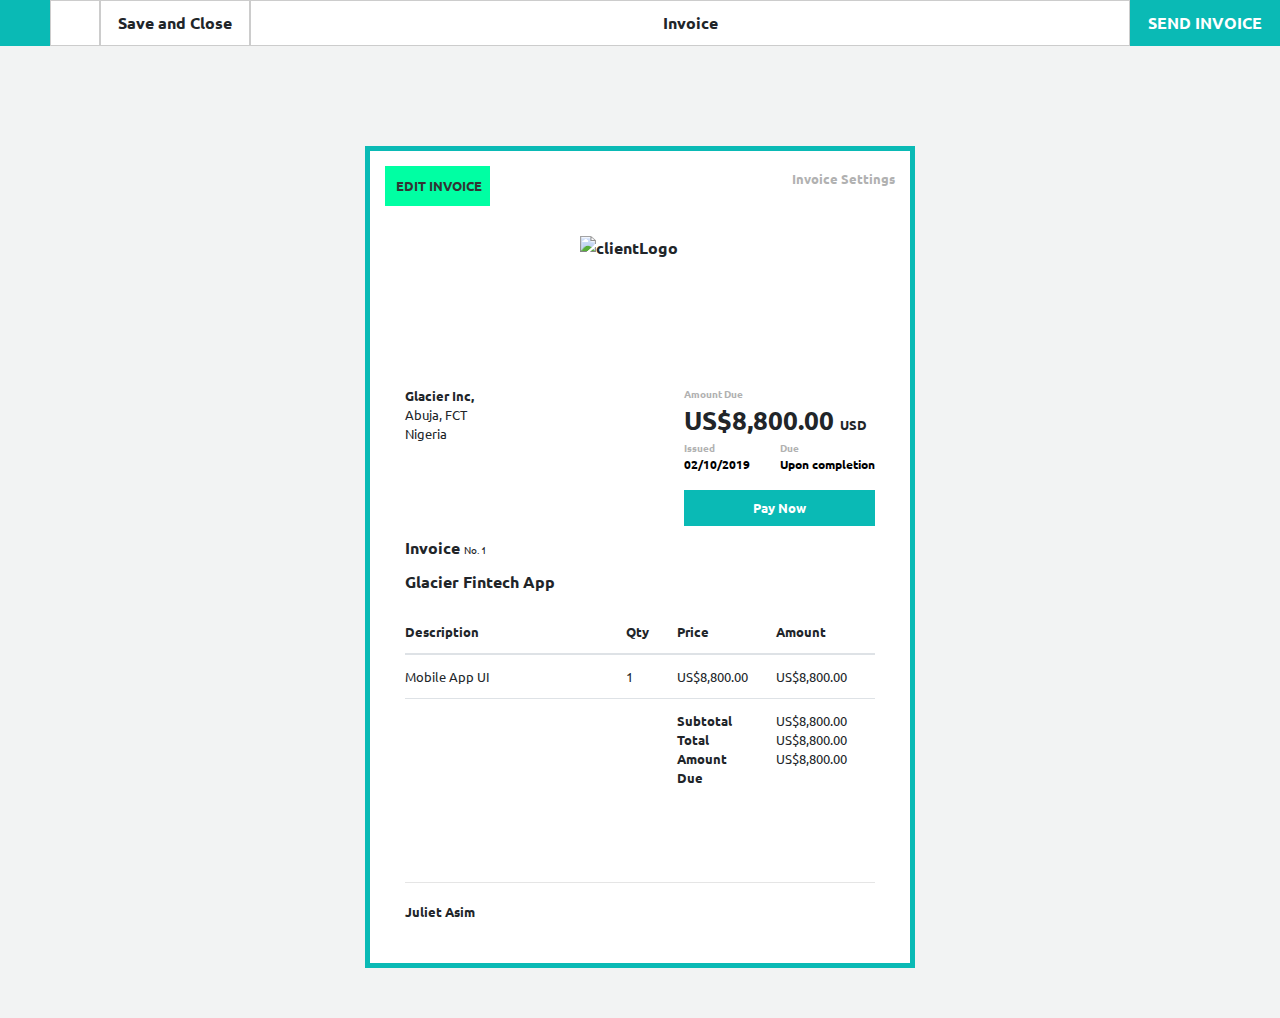
==== sendInvoice.html @ ba800b9f "Fixed the border radius to make buttons uniform" ====
<!-- Built by @PN and his amazing team @Henry Teejay @Aphatheology @AdemiAde @Praise Inua -->

<!doctype html>
<html lang="en">
  <head>
    <!-- Required meta tags -->
    <meta charset="utf-8">
    <meta name="viewport" content="width=device-width, initial-scale=1, shrink-to-fit=no">

    <!-- Bootstrap CSS -->
    <link rel="stylesheet" href="https://stackpath.bootstrapcdn.com/bootstrap/4.3.1/css/bootstrap.min.css" integrity="sha384-ggOyR0iXCbMQv3Xipma34MD+dH/1fQ784/j6cY/iJTQUOhcWr7x9JvoRxT2MZw1T" crossorigin="anonymous">

    <title>Send Invoice</title>
    
    <!-- Here are the internal styles we used for this project-->

    <!-- Some inline styles were used in order to save time and meet the deadline. This can be moved out later but care should be taken when doing so -->

    <style>
        @import url('https://fonts.googleapis.com/css?family=Ubuntu&display=swap');

        *{
            font-family: 'Ubuntu', sans-serif;
            font-weight: bold;
            margin: 0;}
        
        body{
            background-color: #F2F3F3;;
        }
        .container-a{
            display:flex;
            background: white;
            font-size: 0.8em !important;
            max-height: 60px;
        }

        /* .container-b{
            display:flex;
            background: white;
            border: 2px solid #0ABAB5;
            flex: 1;
            padding:10px auto 10px auto;
        } */
        .container-a > div{
            border: 1px solid #ccc;
            padding: 10px;
            text-align: center;
            font-size: 1rem;
        }
        .box-1{
            
            flex-flow: column wrap;
            flex-grow: 1;
        }
        
        .container-a>.box-2{
            flex:1;
            
        }
        
        .container-a>.box-3{
            flex:2;
            cursor: pointer;
            
        }
        .container-a>.box-4{
            flex:4;
            
        }
        .box-1:hover, .box-2:hover, .box-3:hover {
            background:#0ABAB5;
            transition: all 0.3s ease 0s;
            border-color: #0ABAB5;
            color: white;
            cursor: pointer;

        }
        .container-a>.box-5{
            flex:2; 
            background: #0ABAB5;
            cursor: pointer;
            border: none;
        }
        .container-a>.box-5:hover{
            background:  rgb(5, 128, 123);
            transition: all 0.3s ease 0s;
        }

        .sendInvoice {
            color: white;
            border: none;
            background:none;
            height: 100%;
            cursor: pointer;
        }

        img:hover{
            color: white;
        }

        .card {
            border: 0px
        }
        
        .mainContent {
            margin-left: 20px;
            margin-right: 20px;
            margin: auto;
            margin-top: 100px;
            max-width: 550px;
            position: relative;
            background: #FFFFFF;
            /* Secondary blue */

            border: 5px solid #0ABAB5;
            box-sizing: border-box;
        }
        
        .mainContentBelowLogo {
            margin-left: 20px;
            margin-right: 20px;
        }
        
        .topMenu {
            margin-left: auto;
            margin-right: auto;
            margin-top: 15px
        }

        .editInvoice {
            background-color: #00FFA3;
            color: #333333;
            font-weight: 700;
            border: none;
            border-radius: 0%;
            font-size: 0.8rem;
            padding-top: 10px;
            padding-bottom: 10px;
            max-width: 200px;
        }

        .editInvoice:hover {
            background-color: #03E493;
            color: #333333;
        }

        .invoiceSettings{
            color: #B1B1B1;
            font-size: 0.8em;
        }

        .invoiceSettings p{
            margin-top: auto;
            margin-bottom: auto;
        }
        
        .clientLogo {
            position: relative;
            width: 120px;
            height: 120px;
            margin: auto;
/*
            left: 610px;
            top: 390.5px;
*/
        }
        
        .addressAndPayment{
            margin: auto;
            font-size: 0.8em;
            margin-top: 30px;
        }
        
        .address {
            width: 99px;
            height: 77px;
            margin: auto;

        }
        
        .payment {
            max-width: 300px;
            font-weight: bold;
        }
        
        .issueDate {
            margin-right: 30px;
        }
        
        .paymentButton {
            font-style: normal;
            font-weight: bold;
            font-size: 1em;
            border: 0px;
            border-radius: 0px;
            line-height: 32px;
            text-align: center;
            background-color: #0ABAB5;
            color: #FFFFFF;
            padding: 2px;
        }
        
        .invoiceDetails {
            margin-left: auto;
            margin-right: auto;
        }


        th, td {
            padding-left: 0px !important;
            padding-right: 28px !important;
        }

        .table-card {
            width: 100%;
        }

        .card-body {
            margin: 0px;
            padding: 0px !important;
            width: 100%
        }

        .bottomSpace{
            margin-bottom: 50px;
        }

        .address{
            margin-right: 30px;
        }

        .menuForSmallScreens {
                display: none;
            }

        /* Media Queries to make things look better on mobile devices including switching the navbar to a more mobile friendly version */
        @media only screen and (max-width: 600px) {
            .mainContent{
                margin-top: 50px;
            }

            .addressCard{
                display: none;
            }

            .addressAndPayment.row {
                padding: 0% !important;
            }
            .payment{
                margin-left: auto !important;
                margin-right: auto !important;
                margin-bottom: 20px !important;
                width: 100% !important;
                max-width: 100% !important;
                 
            }

            .menuForLargeScreens {
                display: none;
            }

            .menuForSmallScreens {
                display: flex;
            }
        }
        
    </style>
    
  </head>
  <body style="margin-right: auto; margin-left: auto">
    <div class="pageBackground">
        <!-- So here we used two navbars cos we didn't have time to figure out how to build a responsive navbar that looks exactly like the design. The display is handled by media queries  -->

        <!-- This is the navbar for small screens -->
        <header class="container-a menuForSmallScreens">
                <div class="box-1" style="max-width: 50px">
                        <i class="fa fa-times" aria-hidden="true"></i>
                </div>
                <div class="box-2" style="max-width: 50px">
                    <i class="fa fa-chevron-left" aria-hidden="true"></i>
                </div>
        
                <div class="box-3">
                    Save
                </div>
                <div class="box-4">
                    Invoice
                </div>
                <div class="box-5">
                    <a href="#"><button class="sendInvoice">SEND</button></a>
                </div>
        </header>

        <!-- This is the navbar for large screens -->
        <header class="container-a menuForLargeScreens">
                <!-- <header> -->
                        <div class="box-1" style="max-width: 50px">
                                <i class="fa fa-times" aria-hidden="true"></i>
                        </div>
                        <div class="box-2" style="max-width: 50px">
                            <i class="fa fa-chevron-left" aria-hidden="true"></i>
                        </div>
                
                        <div class="box-3" style="max-width: 150px">
                            Save and Close
                        </div>
                        <div class="box-4">
                            Invoice
                        </div>
                        <div class="box-5" style="max-width: 150px">
                            <a href="#"><button class="sendInvoice">SEND INVOICE</button></a>
                        </div>

                        <!-- Our failed attempt at implementing it with bootstrap lol -->
                        
                        <!-- <nav class="navbar navbar-expand-lg navbar-light bg-light">
                            <a class="navbar-brand" href="#">Navbar</a>
                            <a class="navbar-brand">Invoice</a>
                            <button class="navbar-toggler" type="button" data-toggle="collapse" data-target="#navbarNavAltMarkup" aria-controls="navbarNavAltMarkup" aria-expanded="false" aria-label="Toggle navigation">
                              <span class="navbar-toggler-icon"></span>
                            </button>
                            <div class="collapse navbar-collapse" id="navbarNavAltMarkup">
                              <div class="navbar-nav">
                                <a class="nav-item nav-link active" href="#">Home <span class="sr-only">(current)</span></a>
                                <a class="nav-item nav-link" href="#">Features</a>
                                <a class="nav-item nav-link" href="#">Pricing</a>
                                <a class="nav-item nav-link disabled" href="#" tabindex="-1" aria-disabled="true">Disabled</a>
                              </div>
                            </div>
                          </nav> -->
                </header>

        <main>
            <div class=" container mainContent">
                <section>
                    <div class="row topMenu">
                        <button type="button" class="btn btn-sm editInvoice "><i class="fa fa-pencil" aria-hidden="true"></i>&nbsp;EDIT INVOICE</button>
                        <div class="ml-auto"><a class="invoiceSettings" href=""><p><i class="fas fa-cog"></i> Invoice Settings</a></p></div>
                    </div>
                </section>

                <section >
                    <div class="row" style="margin-top: 30px">
                            <img src="https://res.cloudinary.com/nxcloud/image/upload/v1570633061/Lancer/Mask_Group_x8xuki.svg" alt="clientLogo" class="clientLogo">
                    </div>
                </section>

                <section class="mainContentBelowLogo">
                    <section>
                    
                    <div class="addressAndPayment row">
                        <div class="card addressCard" style="font-weight: normal">
                            <div style="font-weight: bold">Glacier Inc,</div>
                            Abuja, FCT<br>
                            Nigeria
                        </div>

                        <div class="card payment ml-auto">
                            <div style="font-size: 0.8em; color: #B1B1B1">Amount Due</div>

                            <div class="Amount" style="font-size: 2em; font-weight: bold">US$8,800.00 <span style="font-size: 0.5em">USD</span></div>

                            <div>
                                <div class="issueDate float-left">
                                    <div style="font-size: 0.8em; color: #B1B1B1">Issued <p style="font-size: 1.2em; color: black">02/10/2019</p></div>
                                </div>

                                <div class="dueDate float-left">
                                    <div style="font-size: 0.8em; color: #B1B1B1">Due<p style="font-size: 1.2em; color: black">Upon completion</p></div>
                                </div>
                            </div>

                            <button type="button" class="btn btn-primary paymentButton">Pay Now</button>
                        </div>
                    </div>
                    
                    </section>

                <section class="invoiceDetails row">
                    <div class=" table-card" style="margin-top: 10px">
                        <div class="">
                            Invoice <span style="font-weight: normal; font-size: 0.6em">No. 1</span> <p class="serviceRendered" style="margin-top: 10px">Glacier Fintech App</p>
                        </div>
                        <div class="tableSection" style="font-size: 0.8em; width: 100%; overflow-x: scroll">
                            <table class="table">
                              <thead>
                                <tr style="border-top-style: hidden">
                                  <th style="width: 70%">Description</th>
                                  <th scope="col">Qty</th>
                                  <th scope="col">Price</th>
                                  <th scope="col">Amount</th>
                                </tr>
                              </thead>
                              <tbody>
                                <tr scope="row">
                                  <td style="font-weight:normal">Mobile App UI</td>
                                  <td style="font-weight:normal">1</td>
                                  <td style="font-weight:normal">US$8,800.00</td>
                                  <td style="font-weight:normal">US$8,800.00</td>
                                </tr>
                                <tr scope="row">
                                    <td></td>
                                    <td></td>
                                    <td style="font-weight:bold">Subtotal<br>Total<br>Amount Due
                                    </td>
                                    <td style="font-weight:normal">US$8,800.00<br>US$8,800.00<br>US$8,800.00</td>
                                </tr>
                              </tbody>
                            </table>
                            <div style="min-height: 50px"></div>
                        </div>
                        <hr>
                        <span style="font-size: 0.8em;">Juliet Asim</span>
                        <div style="margin-bottom: 40px"></div>
                    </div>
                </section>

                <section class="footer"></section>
                </section>
            </div>
        </main>

        <footer>
            <div class="bottomSpace"></div>
        </footer>
    </div>
    <!-- Font Awesome -->
    <script src="https://kit.fontawesome.com/6d241bcdf9.js" crossorigin="anonymous"></script>
    <!-- Optional JavaScript -->
    <!-- jQuery first, then Popper.js, then Bootstrap JS -->
    <script src="https://code.jquery.com/jquery-3.3.1.slim.min.js" integrity="sha384-q8i/X+965DzO0rT7abK41JStQIAqVgRVzpbzo5smXKp4YfRvH+8abtTE1Pi6jizo" crossorigin="anonymous"></script>
    <script src="https://cdnjs.cloudflare.com/ajax/libs/popper.js/1.14.7/umd/popper.min.js" integrity="sha384-UO2eT0CpHqdSJQ6hJty5KVphtPhzWj9WO1clHTMGa3JDZwrnQq4sF86dIHNDz0W1" crossorigin="anonymous"></script>
    <script src="https://stackpath.bootstrapcdn.com/bootstrap/4.3.1/js/bootstrap.min.js" integrity="sha384-JjSmVgyd0p3pXB1rRibZUAYoIIy6OrQ6VrjIEaFf/nJGzIxFDsf4x0xIM+B07jRM" crossorigin="anonymous"></script>
  </body>
</html>
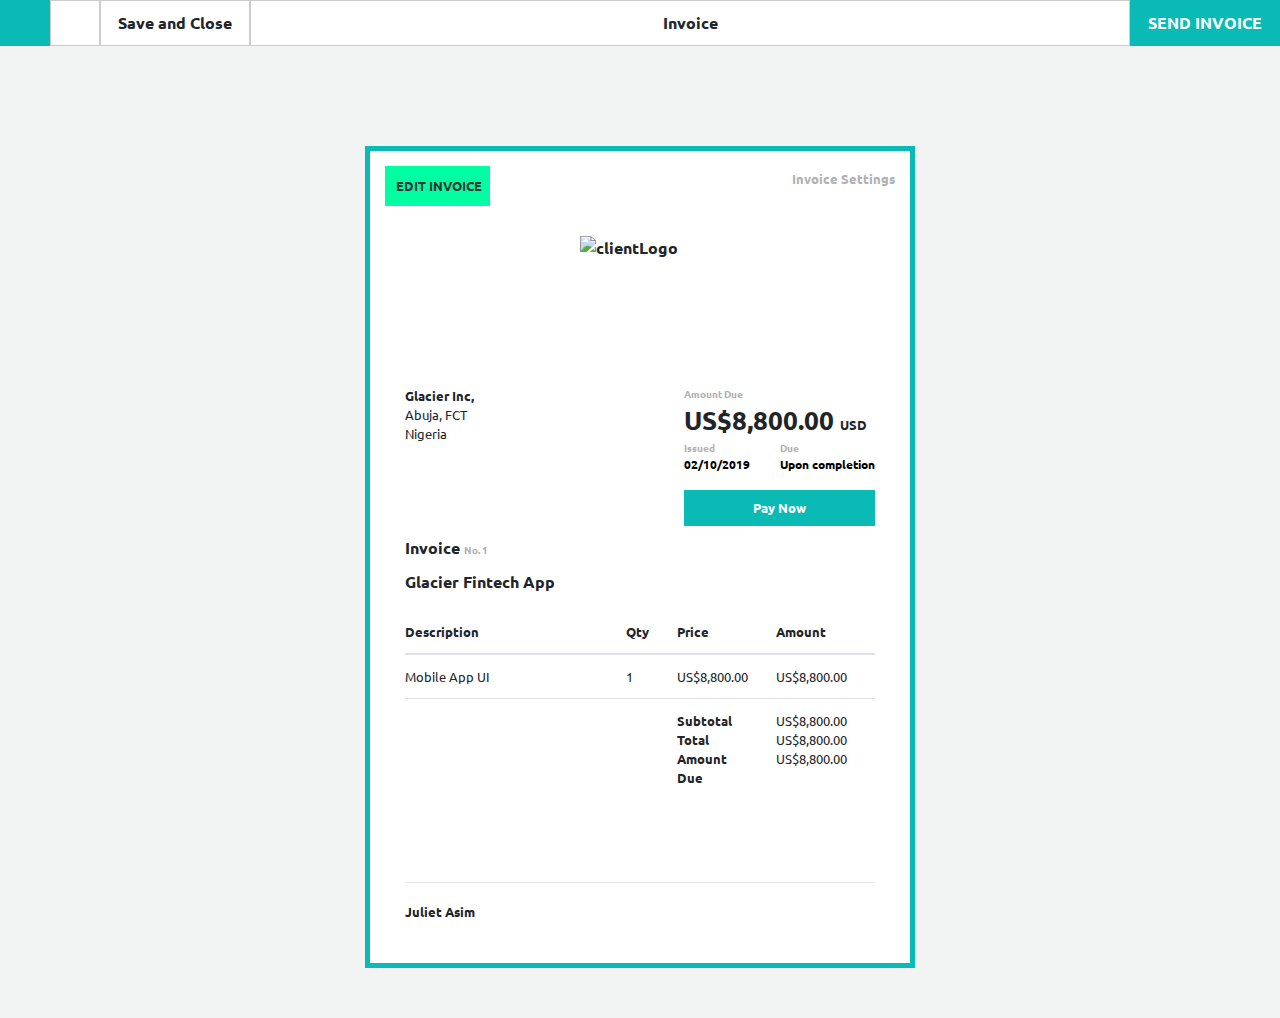
==== commit 2b065d5c: "Minor UI fixes" ====
--- a/sendInvoice.html
+++ b/sendInvoice.html
@@ -48,14 +48,19 @@
             font-size: 1rem;
         }
         .box-1{
-            
+            color: #C4C4C4;
             flex-flow: column wrap;
             flex-grow: 1;
+            color: #C4C4C4;
         }
         
         .container-a>.box-2{
             flex:1;
+            color: #C4C4C4;
+<<<<<<< HEAD
+=======
             
+>>>>>>> c2908fb44c0828c1583b8862d5ba11769d4433a0
         }
         
         .container-a>.box-3{
@@ -379,7 +384,7 @@
                 <section class="invoiceDetails row">
                     <div class=" table-card" style="margin-top: 10px">
                         <div class="">
-                            Invoice <span style="font-weight: normal; font-size: 0.6em">No. 1</span> <p class="serviceRendered" style="margin-top: 10px">Glacier Fintech App</p>
+                            Invoice <span style="font-weight: bold; font-size: 0.6em; color: #B1B1B1">No. 1</span> <p class="serviceRendered" style="margin-top: 10px">Glacier Fintech App</p>
                         </div>
                         <div class="tableSection" style="font-size: 0.8em; width: 100%; overflow-x: scroll">
                             <table class="table">
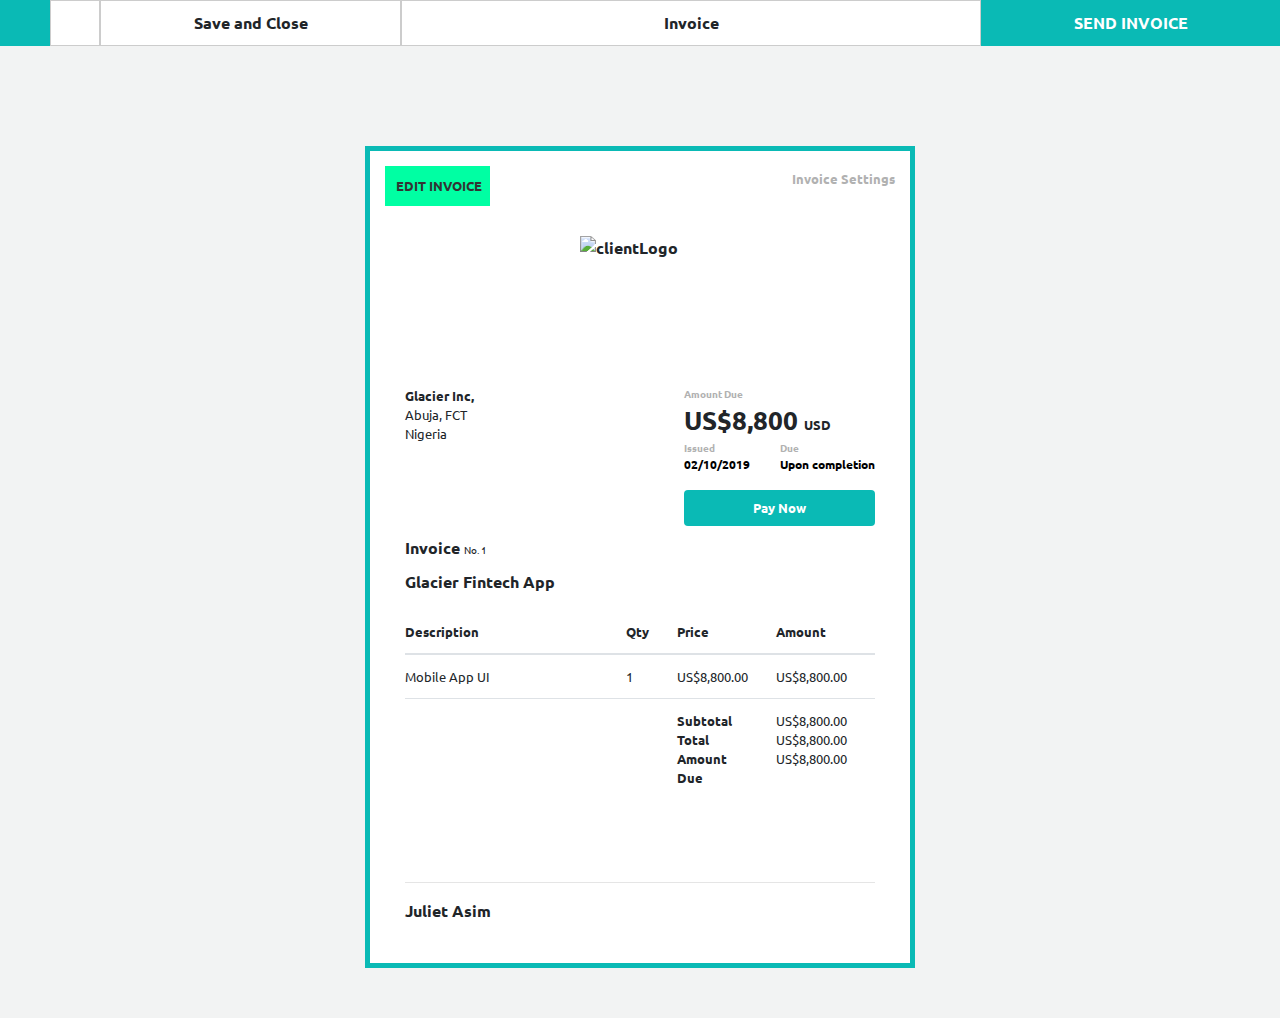
==== commit d062fee4: "Merge pull request #1 from Dev-Nebe/customer-send-invoice" ====
--- a/sendInvoice.html
+++ b/sendInvoice.html
@@ -48,19 +48,14 @@
             font-size: 1rem;
         }
         .box-1{
-            color: #C4C4C4;
+            
             flex-flow: column wrap;
             flex-grow: 1;
-            color: #C4C4C4;
         }
         
         .container-a>.box-2{
             flex:1;
-            color: #C4C4C4;
-<<<<<<< HEAD
-=======
             
->>>>>>> c2908fb44c0828c1583b8862d5ba11769d4433a0
         }
         
         .container-a>.box-3{
@@ -77,7 +72,6 @@
             transition: all 0.3s ease 0s;
             border-color: #0ABAB5;
             color: white;
-            cursor: pointer;
 
         }
         .container-a>.box-5{
@@ -196,8 +190,8 @@
             font-style: normal;
             font-weight: bold;
             font-size: 1em;
-            border: 0px;
-            border-radius: 0px;
+            border: none;
+            border-radius: none;
             line-height: 32px;
             text-align: center;
             background-color: #0ABAB5;
@@ -306,13 +300,13 @@
                             <i class="fa fa-chevron-left" aria-hidden="true"></i>
                         </div>
                 
-                        <div class="box-3" style="max-width: 150px">
+                        <div class="box-3">
                             Save and Close
                         </div>
                         <div class="box-4">
                             Invoice
                         </div>
-                        <div class="box-5" style="max-width: 150px">
+                        <div class="box-5">
                             <a href="#"><button class="sendInvoice">SEND INVOICE</button></a>
                         </div>
 
@@ -363,7 +357,7 @@
                         <div class="card payment ml-auto">
                             <div style="font-size: 0.8em; color: #B1B1B1">Amount Due</div>
 
-                            <div class="Amount" style="font-size: 2em; font-weight: bold">US$8,800.00 <span style="font-size: 0.5em">USD</span></div>
+                            <div class="Amount" style="font-size: 2em; font-weight: bold">US$8,800 <span style="font-size: 0.5em">USD</span></div>
 
                             <div>
                                 <div class="issueDate float-left">
@@ -384,7 +378,7 @@
                 <section class="invoiceDetails row">
                     <div class=" table-card" style="margin-top: 10px">
                         <div class="">
-                            Invoice <span style="font-weight: bold; font-size: 0.6em; color: #B1B1B1">No. 1</span> <p class="serviceRendered" style="margin-top: 10px">Glacier Fintech App</p>
+                            Invoice <span style="font-weight: normal; font-size: 0.6em">No. 1</span> <p class="serviceRendered" style="margin-top: 10px">Glacier Fintech App</p>
                         </div>
                         <div class="tableSection" style="font-size: 0.8em; width: 100%; overflow-x: scroll">
                             <table class="table">
@@ -415,7 +409,7 @@
                             <div style="min-height: 50px"></div>
                         </div>
                         <hr>
-                        <span style="font-size: 0.8em;">Juliet Asim</span>
+                        Juliet Asim
                         <div style="margin-bottom: 40px"></div>
                     </div>
                 </section>
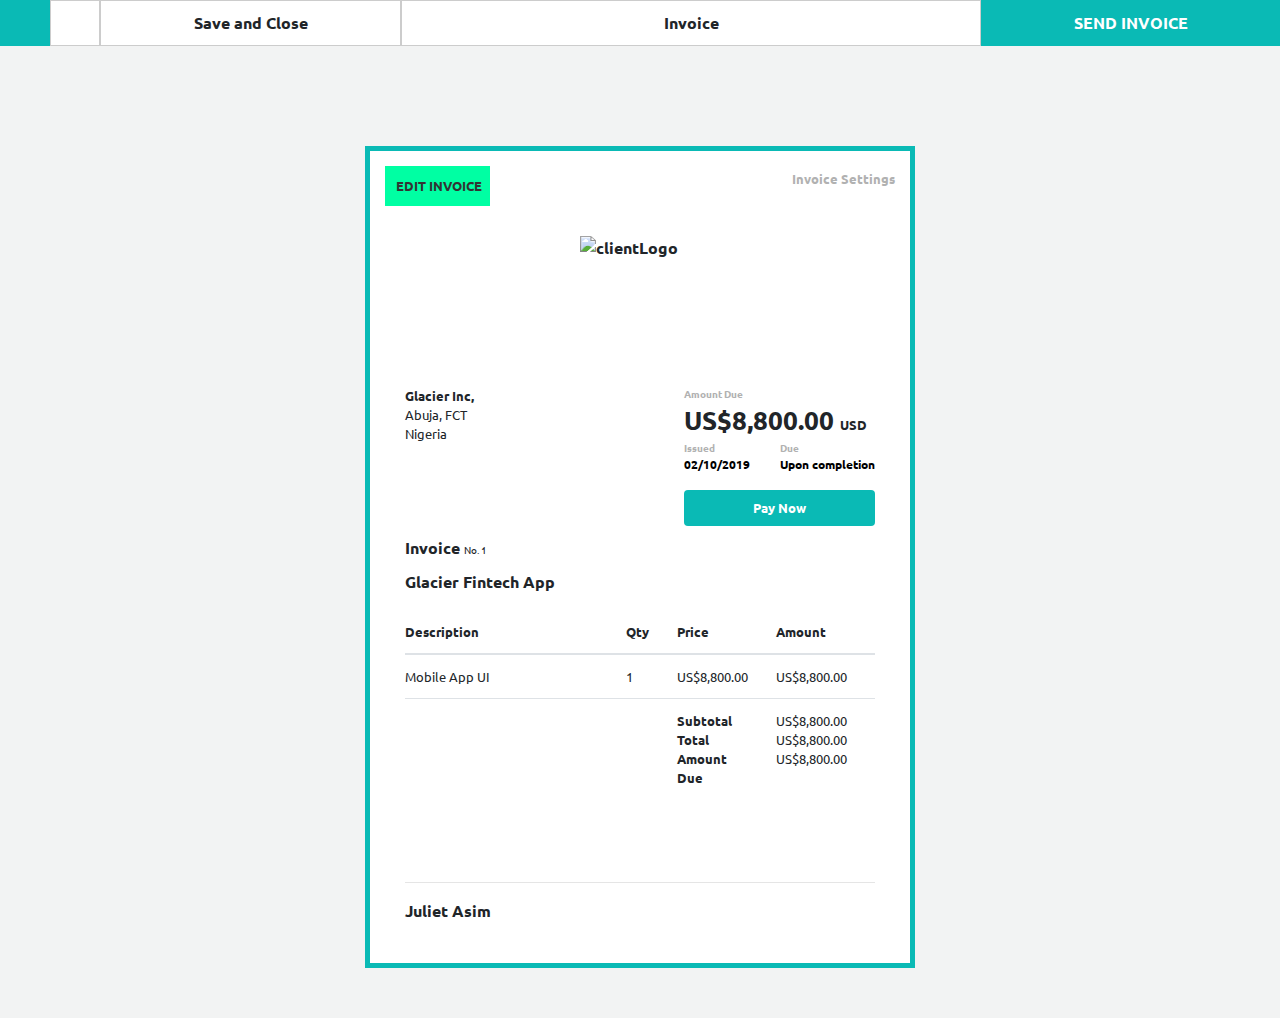
==== commit 234c4248: "Merge pull request #5 from mustbeta/customer-send-invoice" ====
--- a/sendInvoice.html
+++ b/sendInvoice.html
@@ -357,7 +357,7 @@
                         <div class="card payment ml-auto">
                             <div style="font-size: 0.8em; color: #B1B1B1">Amount Due</div>
 
-                            <div class="Amount" style="font-size: 2em; font-weight: bold">US$8,800 <span style="font-size: 0.5em">USD</span></div>
+                            <div class="Amount" style="font-size: 2em; font-weight: bold">US$8,800.00 <span style="font-size: 0.5em">USD</span></div>
 
                             <div>
                                 <div class="issueDate float-left">
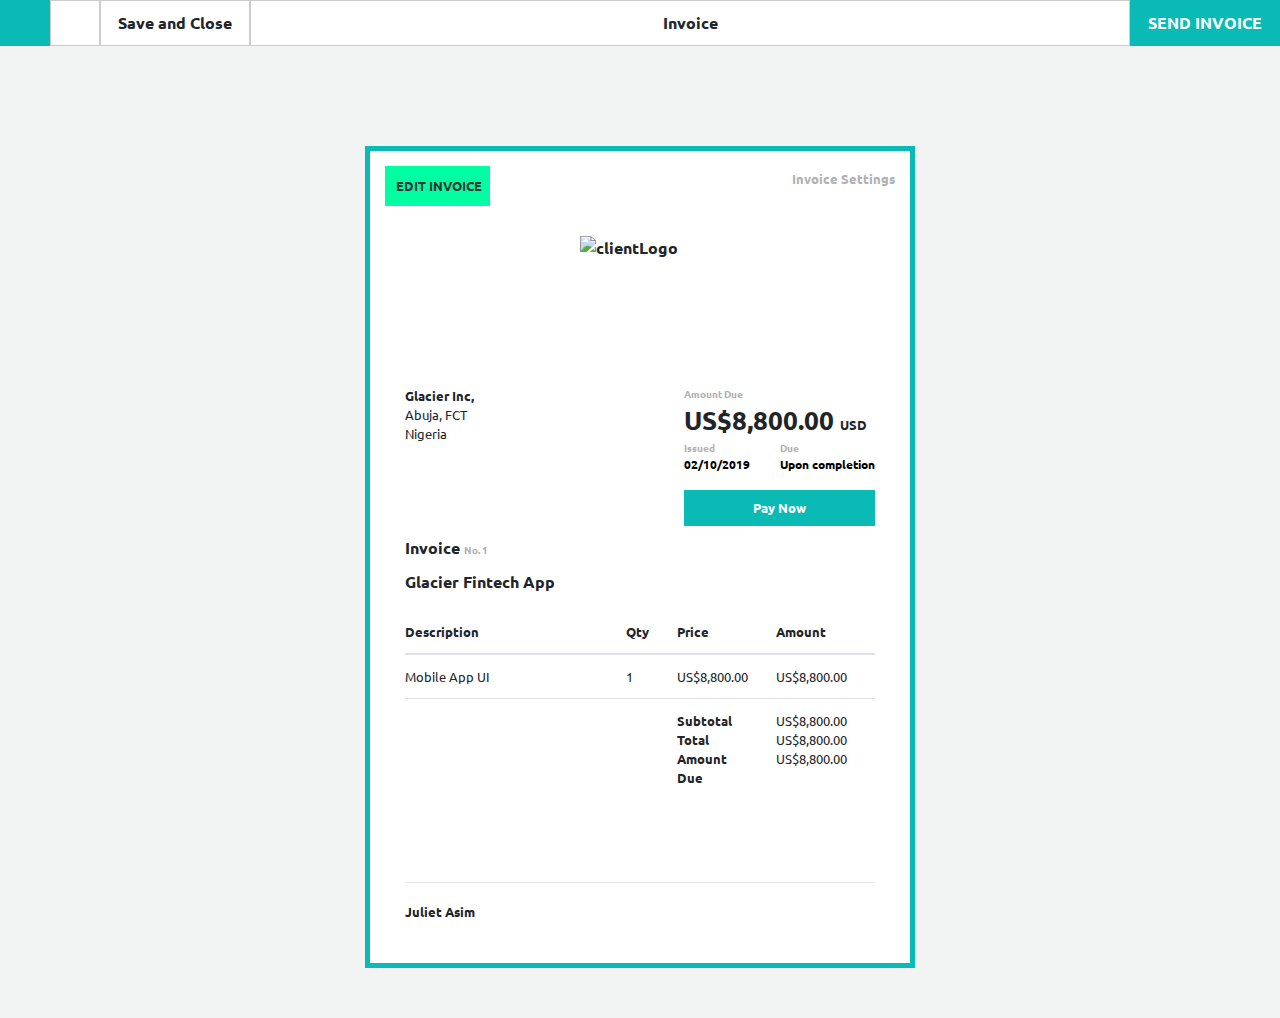
==== commit c2908fb4: "Merge pull request #6 from AdenikeSalau/Invoice" ====
--- a/sendInvoice.html
+++ b/sendInvoice.html
@@ -51,10 +51,12 @@
             
             flex-flow: column wrap;
             flex-grow: 1;
+            color: #C4C4C4;
         }
         
         .container-a>.box-2{
             flex:1;
+            color: #C4C4C4;
             
         }
         
@@ -72,6 +74,7 @@
             transition: all 0.3s ease 0s;
             border-color: #0ABAB5;
             color: white;
+            cursor: pointer;
 
         }
         .container-a>.box-5{
@@ -190,8 +193,8 @@
             font-style: normal;
             font-weight: bold;
             font-size: 1em;
-            border: none;
-            border-radius: none;
+            border: 0px;
+            border-radius: 0px;
             line-height: 32px;
             text-align: center;
             background-color: #0ABAB5;
@@ -300,13 +303,13 @@
                             <i class="fa fa-chevron-left" aria-hidden="true"></i>
                         </div>
                 
-                        <div class="box-3">
+                        <div class="box-3" style="max-width: 150px">
                             Save and Close
                         </div>
                         <div class="box-4">
                             Invoice
                         </div>
-                        <div class="box-5">
+                        <div class="box-5" style="max-width: 150px">
                             <a href="#"><button class="sendInvoice">SEND INVOICE</button></a>
                         </div>
 
@@ -378,7 +381,7 @@
                 <section class="invoiceDetails row">
                     <div class=" table-card" style="margin-top: 10px">
                         <div class="">
-                            Invoice <span style="font-weight: normal; font-size: 0.6em">No. 1</span> <p class="serviceRendered" style="margin-top: 10px">Glacier Fintech App</p>
+                            Invoice <span style="font-weight: bold; font-size: 0.6em; color: #B1B1B1">No. 1</span> <p class="serviceRendered" style="margin-top: 10px">Glacier Fintech App</p>
                         </div>
                         <div class="tableSection" style="font-size: 0.8em; width: 100%; overflow-x: scroll">
                             <table class="table">
@@ -409,7 +412,7 @@
                             <div style="min-height: 50px"></div>
                         </div>
                         <hr>
-                        Juliet Asim
+                        <span style="font-size: 0.8em;">Juliet Asim</span>
                         <div style="margin-bottom: 40px"></div>
                     </div>
                 </section>
